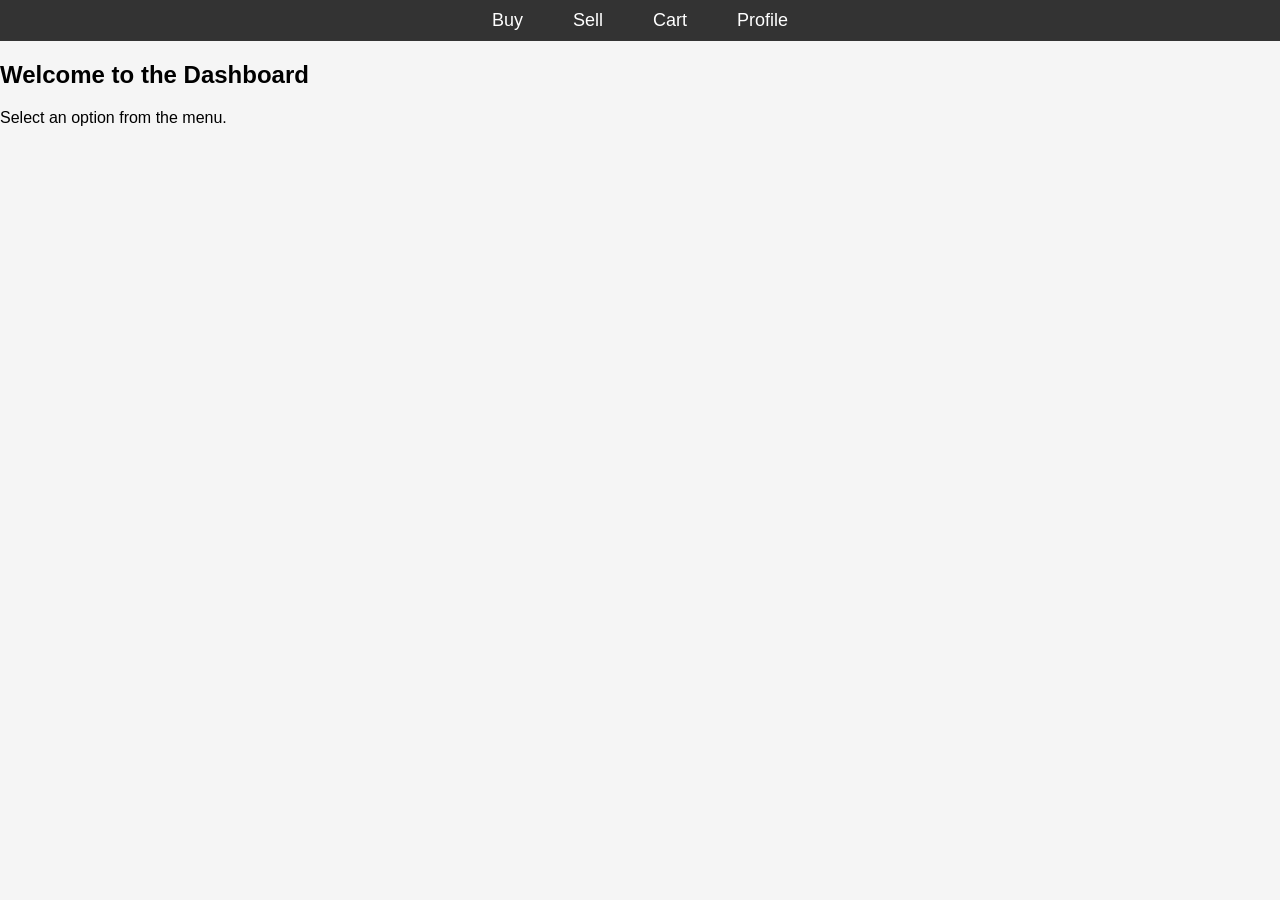
==== frontend/home.html @ dfb40e8e "Initial commit" ====
<!DOCTYPE html>
<html lang="en">
<head>
    <meta charset="UTF-8">
    <meta name="viewport" content="width=device-width, initial-scale=1.0">
    <title>Dashboard</title>
    <link rel="stylesheet" href="css/home.css">
</head>
<body>
    <nav>
        <ul>
            <li><a href="#" onclick="loadSection('buy')">Buy</a></li>
            <li><a href="#" onclick="loadSection('sell')">Sell</a></li>
            <li><a href="#" onclick="loadSection('cart')">Cart</a></li>
            <li><a href="#" onclick="loadProfile()">Profile</a></li> <!-- Load profile dynamically -->
        </ul>
    </nav>

    <div id="content">
        <h2>Welcome to the Dashboard</h2>
        <p>Select an option from the menu.</p>
    </div>

    <script>
        function loadSection(section) {
            const content = document.getElementById("content");

            if (section === "buy") {
                content.innerHTML = `
                    <h2>Buy Items</h2>
                    <p>All items available for purchase will be displayed here.</p>
                `;
            } else if (section === "sell") {
                content.innerHTML = `
                    <h2>Sell Items</h2>
                    <p>List items you want to sell here.</p>
                    <button onclick="sellItem()">Sell an Item</button>
                `;
            } else if (section === "cart") {
                content.innerHTML = `
                    <h2>Cart</h2>
                    <p>View items in your cart.</p>
                `;
            }
        }

        function loadProfile() {
            fetch("../backend/profile.php")
                .then(response => response.json())
                .then(user => {
                    if (user.error) {
                        document.getElementById("content").innerHTML = `<p>Error: ${user.error}</p>`;
                        return;
                    }

                    const content = document.getElementById("content");
                    content.innerHTML = `
                        <h2>Profile</h2>
                        <div id="profile-details">
                            <h3>Welcome, ${user.full_name} (${user.username})</h3>
                            <img src="uploads/${user.profile_picture}" alt="Profile Picture" width="100" height="100">
                            <p><strong>Email:</strong> ${user.email}</p>
                            <p><strong>Phone:</strong> ${user.phone}</p>
                            <p><strong>Department:</strong> ${user.department}</p>
                            <p><strong>Year of Study:</strong> ${user.year_of_study}</p>
                        </div>
                        <button onclick="logout()">Logout</button>
                    `;
                })
                .catch(error => {
                    console.error("Error fetching profile:", error);
                    document.getElementById("content").innerHTML = "<p>Error loading profile.</p>";
                });
        }

        function logout() {
            fetch("../backend/logout.php")
                .then(() => {
                    window.location.href = "login.html";
                })
                .catch(error => console.error("Logout failed:", error));
        }
    </script>
</body>
</html>
---- frontend/css/home.css ----
body {
    font-family: Arial, sans-serif;
    margin: 0;
    padding: 0;
    background: #f5f5f5;
}

nav {
    background: #333;
    padding: 10px;
    text-align: center;
}

nav ul {
    list-style: none;
    padding: 0;
    margin: 0;
    display: flex;
    justify-content: center;
}

nav ul li {
    margin: 0 15px;
}

nav ul li a {
    text-decoration: none;
    color: white;
    font-size: 18px;
    padding: 10px;
    transition: background 0.3s;
}

nav ul li a:hover {
    background: #555;
    border-radius: 5px;
}

#content section {
    display: none;
    padding: 20px;
    background: white;
    margin: 20px;
    border-radius: 5px;
    box-shadow: 0 0 10px rgba(0, 0, 0, 0.1);
}

#content section.active {
    display: block;
}
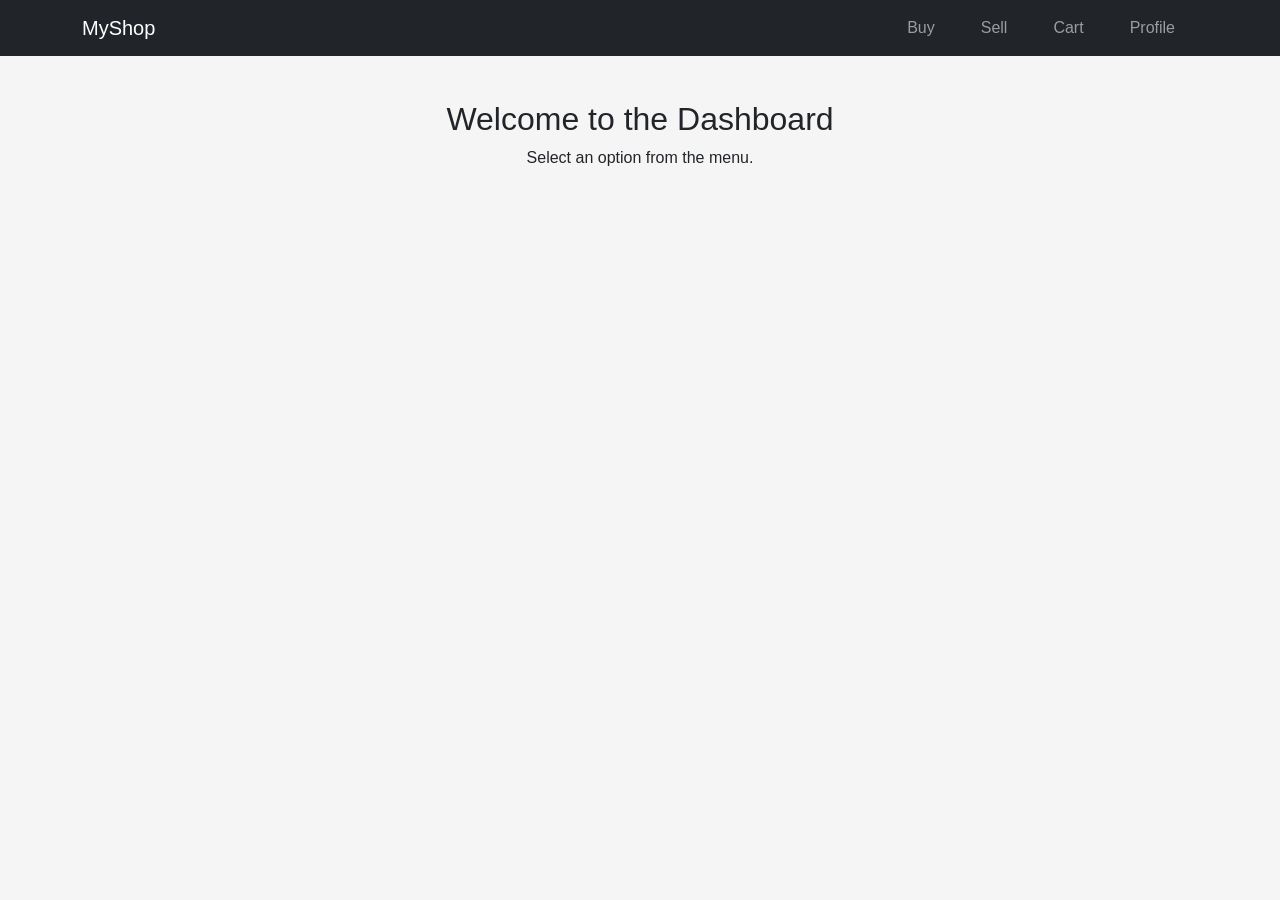
==== commit 398a6316: "buy next database cart frontend" ====
--- a/frontend/home.html
+++ b/frontend/home.html
@@ -4,21 +4,35 @@
     <meta charset="UTF-8">
     <meta name="viewport" content="width=device-width, initial-scale=1.0">
     <title>Dashboard</title>
+
+    <!-- Bootstrap CSS -->
+    <link rel="stylesheet" href="https://cdn.jsdelivr.net/npm/bootstrap@5.3.0/dist/css/bootstrap.min.css">
+
     <link rel="stylesheet" href="css/home.css">
 </head>
 <body>
-    <nav>
-        <ul>
-            <li><a href="#" onclick="loadSection('buy')">Buy</a></li>
-            <li><a href="#" onclick="loadSection('sell')">Sell</a></li>
-            <li><a href="#" onclick="loadSection('cart')">Cart</a></li>
-            <li><a href="#" onclick="loadProfile()">Profile</a></li> <!-- Load profile dynamically -->
-        </ul>
+    <nav class="navbar navbar-expand-lg navbar-dark bg-dark">
+        <div class="container">
+            <a class="navbar-brand" href="#">MyShop</a>
+            <button class="navbar-toggler" type="button" data-bs-toggle="collapse" data-bs-target="#navbarNav">
+                <span class="navbar-toggler-icon"></span>
+            </button>
+            <div class="collapse navbar-collapse" id="navbarNav">
+                <ul class="navbar-nav ms-auto">
+                    <li class="nav-item"><a class="nav-link" href="#" onclick="loadSection('buy')">Buy</a></li>
+                    <li class="nav-item"><a class="nav-link" href="#" onclick="loadSection('sell')">Sell</a></li>
+                    <li class="nav-item"><a class="nav-link" href="#" onclick="loadSection('cart')">Cart</a></li>
+                    <li class="nav-item"><a class="nav-link" href="#" onclick="loadProfile()">Profile</a></li>
+                </ul>
+            </div>
+        </div>
     </nav>
 
-    <div id="content">
-        <h2>Welcome to the Dashboard</h2>
-        <p>Select an option from the menu.</p>
+    <div class="container my-4">
+        <div id="content" class="text-center">
+            <h2>Welcome to the Dashboard</h2>
+            <p>Select an option from the menu.</p>
+        </div>
     </div>
 
     <script>
@@ -27,21 +41,135 @@
 
             if (section === "buy") {
                 content.innerHTML = `
-                    <h2>Buy Items</h2>
-                    <p>All items available for purchase will be displayed here.</p>
+                    <h2 class="text-center">Available Products</h2>
+                    <div id="product-list" class="row justify-content-center">Loading...</div>
                 `;
+
+                fetch("../backend/get_products.php")
+                    .then(response => response.json())
+                    .then(products => {
+                        if (products.error) {
+                            document.getElementById("product-list").innerHTML = `<p>Error: ${products.error}</p>`;
+                            return;
+                        }
+
+                        let productList = "";
+                        products.forEach(product => {
+                            productList += `
+                                <div class="col-lg-2 col-md-3 col-sm-4 col-6 mb-3 d-flex">
+                                    <div class="card shadow-sm h-100 product-card d-flex flex-column">
+                                        <div class="image-container">
+                                            <img src="../backend/${product.product_image}" class="card-img-top" alt="${product.product_name}">
+                                        </div>
+                                        <div class="card-body d-flex flex-column flex-grow-1">
+                                            <h6 class="card-title">${product.product_name}</h6>
+                                            <p class="card-text flex-grow-1">${product.description}</p>
+                                            <p class="card-text"><strong>Owner:</strong> ${product.username}</p>
+                                            <p class="card-text"><strong>Phone:</strong> ${product.owner_phone}</p>
+                                        </div>
+                                    </div>
+                                </div>
+                            `;
+                        });
+
+                        let productListContainer = document.getElementById("product-list");
+                        if (productListContainer) {
+                            productListContainer.innerHTML = productList;
+                        }
+                    })
+                    .catch(error => {
+                        console.error("Error fetching products:", error);
+                        document.getElementById("product-list").innerHTML = "<p>Error loading products.</p>";
+                    });
             } else if (section === "sell") {
                 content.innerHTML = `
-                    <h2>Sell Items</h2>
-                    <p>List items you want to sell here.</p>
-                    <button onclick="sellItem()">Sell an Item</button>
+                    <h2 class="text-center">Sell Items</h2>
+                    <p>Your sold products:</p>
+                    <div id="sold-items" class="row"></div>
+                    <button class="btn btn-primary mt-3" onclick="showSellForm()">Sell an Item</button>
+                    <div id="sell-form" class="mt-3" style="display:none;">
+                        <h3>Sell a New Item</h3>
+                        <form id="sellProductForm" class="p-3 border rounded shadow-sm bg-light" enctype="multipart/form-data">
+                            <div class="mb-3">
+                                <label class="form-label">Product Name:</label>
+                                <input type="text" id="product_name" class="form-control" required>
+                            </div>
+                            <div class="mb-3">
+                                <label class="form-label">Description:</label>
+                                <textarea id="description" class="form-control" required></textarea>
+                            </div>
+                            <div class="mb-3">
+                                <label class="form-label">Image:</label>
+                                <input type="file" id="product_image" class="form-control" accept="image/*" required>
+                            </div>
+                            <button type="submit" class="btn btn-success">Submit</button>
+                        </form>
+                    </div>
                 `;
-            } else if (section === "cart") {
-                content.innerHTML = `
-                    <h2>Cart</h2>
-                    <p>View items in your cart.</p>
-                `;
+
+                fetch("../backend/get_sold_products.php")
+                    .then(response => response.json())
+                    .then(products => {
+                        let productList = "<div class='row'>";
+                        products.forEach(product => {
+                            productList += `
+                                <div class="col-md-4">
+                                    <div class="card shadow-sm">
+                                        <img src="../backend/${product.product_image}" class="card-img-top" alt="${product.product_name}">
+                                        <div class="card-body">
+                                            <h5 class="card-title">${product.product_name}</h5>
+                                            <p class="card-text">${product.description}</p>
+                                            <p>Contact: ${product.owner_phone}</p>
+                                        </div>
+                                    </div>
+                                </div>
+                            `;
+                        });
+                        productList += "</div>";
+                        document.getElementById("sold-items").innerHTML = productList;
+                    });
+
+                setTimeout(attachSellFormListener, 500);
             }
+        }
+
+        function showSellForm() {
+            document.getElementById("sell-form").style.display = "block";
+        }
+
+        function attachSellFormListener() {
+            const form = document.getElementById("sellProductForm");
+            form.addEventListener("submit", function (e) {
+                e.preventDefault();
+
+                let productName = document.getElementById("product_name").value.trim();
+                let description = document.getElementById("description").value.trim();
+                let imageInput = document.getElementById("product_image").files[0];
+
+                if (!productName || !description || !imageInput) {
+                    alert("Please fill in all fields and select an image.");
+                    return;
+                }
+
+                let formData = new FormData();
+                formData.append("product_name", productName);
+                formData.append("description", description);
+                formData.append("product_image", imageInput);
+
+                fetch("../backend/add_product.php", {
+                    method: "POST",
+                    body: formData
+                })
+                .then(response => response.json())
+                .then(data => {
+                    if (data.success) {
+                        alert("Product added successfully!");
+                        loadSection("sell");
+                    } else {
+                        alert("Error: " + data.error);
+                    }
+                });
+            });
         }
 
         function loadProfile() {
@@ -53,33 +181,28 @@
                         return;
                     }
 
-                    const content = document.getElementById("content");
-                    content.innerHTML = `
-                        <h2>Profile</h2>
-                        <div id="profile-details">
+                    document.getElementById("content").innerHTML = `
+                        <h2 class="text-center">Profile</h2>
+                        <div id="profile-details" class="text-center">
                             <h3>Welcome, ${user.full_name} (${user.username})</h3>
-                            <img src="uploads/${user.profile_picture}" alt="Profile Picture" width="100" height="100">
+                            <img src="../backend/uploads/${user.profile_picture}" class="rounded-circle border shadow-sm" alt="Profile Picture" width="100" height="100">
                             <p><strong>Email:</strong> ${user.email}</p>
                             <p><strong>Phone:</strong> ${user.phone}</p>
                             <p><strong>Department:</strong> ${user.department}</p>
                             <p><strong>Year of Study:</strong> ${user.year_of_study}</p>
                         </div>
-                        <button onclick="logout()">Logout</button>
+                        <button class="btn btn-danger" onclick="logout()">Logout</button>
                     `;
-                })
-                .catch(error => {
-                    console.error("Error fetching profile:", error);
-                    document.getElementById("content").innerHTML = "<p>Error loading profile.</p>";
                 });
         }
 
         function logout() {
-            fetch("../backend/logout.php")
-                .then(() => {
-                    window.location.href = "login.html";
-                })
-                .catch(error => console.error("Logout failed:", error));
+            fetch("../backend/logout.php").then(() => {
+                window.location.href = "login.html";
+            });
         }
     </script>
+
+    <script src="https://cdn.jsdelivr.net/npm/bootstrap@5.3.0/dist/js/bootstrap.bundle.min.js"></script>
 </body>
 </html>
--- a/frontend/css/home.css
+++ b/frontend/css/home.css
@@ -5,6 +5,7 @@
     background: #f5f5f5;
 }
 
+/* Navigation bar styles */
 nav {
     background: #333;
     padding: 10px;
@@ -34,6 +35,12 @@
 nav ul li a:hover {
     background: #555;
     border-radius: 5px;
+}
+
+/* Content Styling */
+#content {
+    padding: 20px;
+    text-align: center;
 }
 
 #content section {
@@ -48,3 +55,195 @@
 #content section.active {
     display: block;
 }
+
+/* Product Grid */
+#product-list {
+    display: flex;
+    flex-wrap: wrap;
+    gap: 20px;
+    justify-content: center;
+    align-items: flex-start;
+    padding: 20px;
+    max-width: 1200px;
+    margin: 0 auto;
+}
+
+/* Bootstrap Card Styling */
+.card {
+    border-radius: 10px;
+    overflow: hidden;
+    transition: transform 0.3s, box-shadow 0.3s;
+}
+
+.card:hover {
+    transform: scale(1.05);
+    box-shadow: 5px 5px 15px rgba(0, 0, 0, 0.2);
+}
+
+.card img {
+    width: 100%;
+    height: 200px;
+    object-fit: cover;
+}
+
+/* Reduce Product Card Width */
+.product-card {
+    width: 100%; /* Ensure it fits inside the Bootstrap column */
+    height: auto;
+    padding: 8px; /* Less padding */
+    font-size: 14px; /* Slightly smaller text */
+}
+
+/* Reduce Image Size */
+/* Uniform Image Height */
+.product-card img {
+    height: 150px; /* Set a fixed height */
+    object-fit: contain; /* Ensures the whole image is visible */
+    display: block;
+    margin: 0 auto; /* Centers image */
+    padding: 5px;
+}
+
+/* Reduce Text and Padding */
+.card-body {
+    padding: 10px;
+}
+
+.card-title {
+    font-size: 14px;
+    font-weight: bold;
+}
+
+.card-text {
+    font-size: 12px;
+    margin-bottom: 5px;
+}
+
+/* Adjust Layout for Better Fit */
+#product-list {
+    display: flex;
+    flex-wrap: wrap;
+    justify-content: center;
+    gap: 10px; /* Reduce gap between items */
+    padding: 10px;
+    max-width: 1200px;
+    margin: 0 auto;
+}
+
+/* Image Container with Fixed Height */
+.product-card .image-container {
+    height: 150px; /* Same as img height */
+    display: flex;
+    align-items: center;
+    justify-content: center;
+    overflow: hidden;
+}
+
+/* Uniform Body Alignment */
+.product-card .card-body {
+    min-height: 120px; /* Ensures all bodies start at the same level */
+    background-color: #f8f9fa; /* Light grey background */
+    padding: 12px;
+    border-top: 3px solid #333; /* Adds a darkish separator */
+}
+
+/* Dark Themed Card Body */
+.product-card .card-body {
+    background: linear-gradient(to bottom, #222, #444); /* Dark gradient */
+    color: white; /* White text for contrast */
+    border-top: 3px solid #ff6600; /* Accent color */
+    min-height: 120px; /* Ensures equal alignment */
+}
+
+/* Change Text Color */
+.product-card .card-body .card-title {
+    color: #ffcc00; /* Highlight product title */
+    font-size: 16px;
+    font-weight: bold;
+}
+
+
+
+.image-container {
+    display: flex;
+    align-items: center;
+    justify-content: center;
+    height: 150px; /* Adjust as needed */
+    overflow: hidden;
+}
+
+.image-container img {
+    max-width: 100%;
+    max-height: 100%;
+    object-fit: contain;
+}
+
+/* Force all cards to be the same height */
+.product-card {
+    display: flex;
+    flex-direction: column;
+    height: 100%; /* Ensure all cards take full height */
+}
+
+/* Ensure image container stays fixed */
+.image-container {
+    height: 150px; /* Set a fixed height */
+    display: flex;
+    align-items: center;
+    justify-content: center;
+    overflow: hidden;
+}
+
+/* Make images fit properly */
+.image-container img {
+    max-width: 100%;
+    max-height: 100%;
+    object-fit: contain;
+}
+
+/* Ensure card body expands evenly */
+.product-card .card-body {
+    display: flex;
+    flex-direction: column;
+    flex-grow: 1; /* Forces body to expand */
+}
+
+/* Push Owner & Phone to the bottom */
+.card-text:last-child {
+    margin-top: auto; /* Pushes text to the bottom */
+}
+
+
+/* Make all cards equal height */
+.card {
+    height: 100%; /* Forces equal height */
+    display: flex;
+    flex-direction: column;
+}
+
+/* Make card body expand properly */
+.card-body {
+    flex-grow: 1; /* Expands the card body to fill space */
+    display: flex;
+    flex-direction: column;
+}
+
+/* Push last text to the bottom */
+.card-body p:last-child {
+    margin-top: auto; /* Pushes content to bottom */
+}
+
+/* Image container with fixed height */
+.image-container {
+    height: 150px;
+    display: flex;
+    align-items: center;
+    justify-content: center;
+    overflow: hidden;
+}
+
+.image-container img {
+    max-width: 100%;
+    max-height: 100%;
+    object-fit: contain;
+}
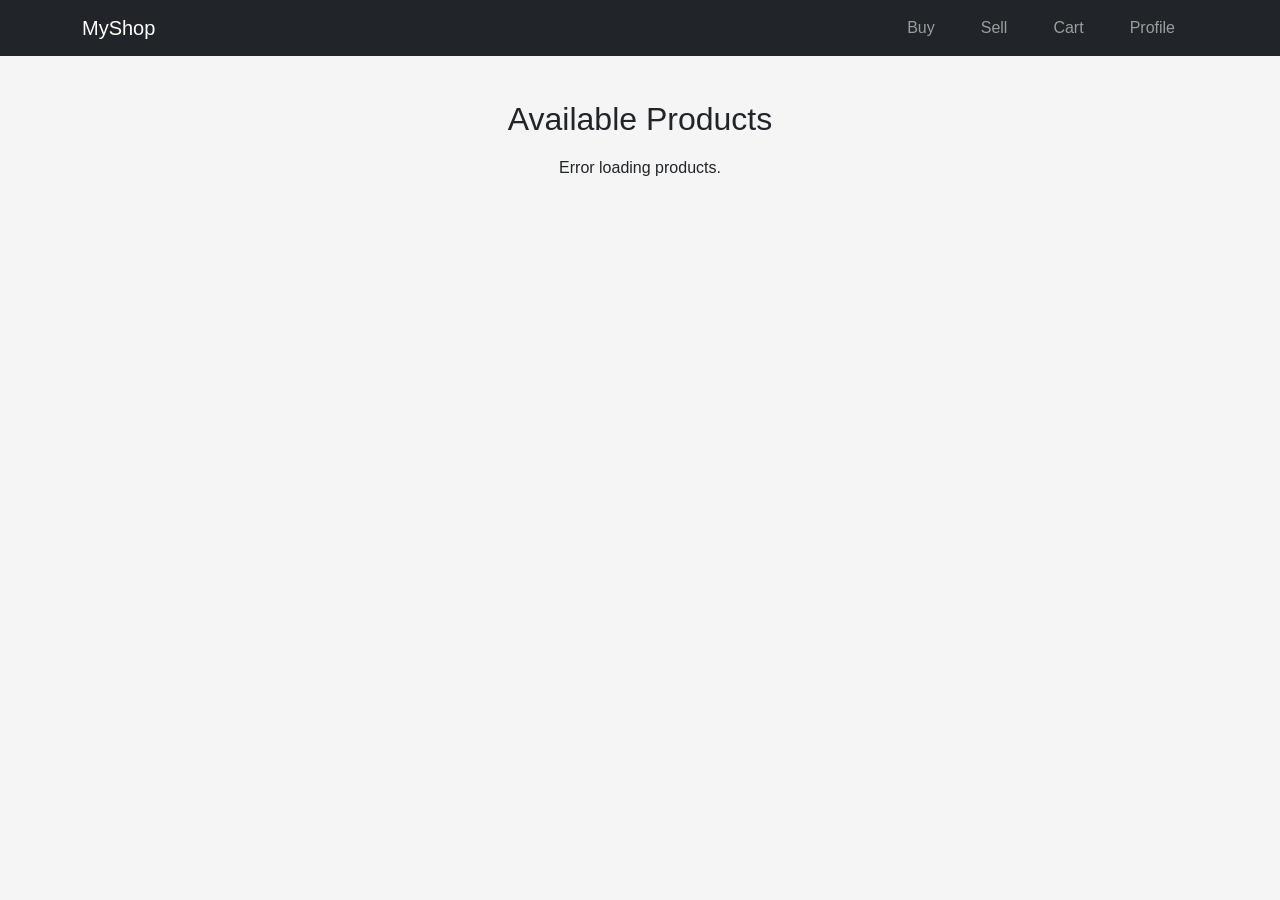
==== commit 05bc04e6: "frontend work left" ====
--- a/frontend/home.html
+++ b/frontend/home.html
@@ -40,97 +40,187 @@
             const content = document.getElementById("content");
 
             if (section === "buy") {
+        content.innerHTML = `
+            <h2 class="text-center">Available Products</h2>
+            <div id="product-list" class="row justify-content-center">Loading...</div>
+        `;
+
+        fetch("../backend/get_products.php")
+            .then(response => response.json())
+            .then(products => {
+                if (products.error) {
+                    document.getElementById("product-list").innerHTML = `<p>Error: ${products.error}</p>`;
+                    return;
+                }
+
+                let productList = "";
+                products.forEach(product => {
+    productList += `
+        <div class="col-lg-3 col-md-4 col-sm-6 mb-3 d-flex">
+            <div class="card shadow-sm h-100 product-card d-flex flex-column">
+                <div class="image-container">
+                    <img src="../backend/${product.product_image}" class="card-img-top" alt="${product.product_name}">
+                </div>
+                <div class="card-body d-flex flex-column flex-grow-1">
+                    <h6 class="card-title">${product.product_name}</h6>
+                    <p class="card-text flex-grow-1">${product.description}</p>
+                    <p class="card-text"><strong>Owner:</strong> ${product.username}</p>
+                    <p class="card-text"><strong>Phone:</strong> ${product.owner_phone}</p>
+                    <p class="card-text"><strong>Product ID:</strong> ${product.product_id}</p>
+                    <p class="card-text"><strong>Owner ID:</strong> ${product.owner_id}</p>
+                    <button class="btn btn-primary mt-2" onclick="buyProduct(${product.product_id}, '${product.owner_id}')">
+                        Buy
+                    </button>
+                </div>
+            </div>
+        </div>
+    `;
+});
+
+                let productListContainer = document.getElementById("product-list");
+                if (productListContainer) {
+                    productListContainer.innerHTML = productList;
+                }
+            })
+            .catch(error => {
+                console.error("Error fetching products:", error);
+                document.getElementById("product-list").innerHTML = "<p>Error loading products.</p>";
+            });
+    }
+    else if (section === "sell") {
+    content.innerHTML = `
+        <h2 class="text-center">Sell Items</h2>
+        <p class="text-center">Your sold products:</p>
+        <div id="sold-items" class="row justify-content-center">Loading...</div>
+
+        <button class="btn btn-primary mt-3 d-block mx-auto" onclick="showSellForm()">Sell an Item</button>
+        
+        <div id="sell-form" class="mt-3 p-3 border rounded shadow-sm bg-light" style="display:none; max-width: 500px; margin:auto;">
+            <h3 class="text-center">Sell a New Item</h3>
+            <form id="sellProductForm" class="p-3" enctype="multipart/form-data">
+                <div class="mb-3">
+                    <label class="form-label">Product Name:</label>
+                    <input type="text" id="product_name" class="form-control" required>
+                </div>
+                <div class="mb-3">
+                    <label class="form-label">Description:</label>
+                    <textarea id="description" class="form-control" required></textarea>
+                </div>
+                <div class="mb-3">
+                    <label class="form-label">Image:</label>
+                    <input type="file" id="product_image" class="form-control" accept="image/*" required>
+                </div>
+                <button type="submit" class="btn btn-success w-100">Submit</button>
+            </form>
+        </div>
+    `;
+
+    fetch("../backend/get_sold_products.php")
+        .then(response => response.json())
+        .then(products => {
+            if (products.length === 0) {
+                document.getElementById("sold-items").innerHTML = "<p class='text-center text-muted'>No items sold yet.</p>";
+                return;
+            }
+
+            let productList = "";
+            products.forEach(product => {
+                productList += `
+                    <div class="col-lg-3 col-md-4 col-sm-6 mb-3 d-flex">
+                        <div class="card shadow-sm h-100 product-card d-flex flex-column">
+                            <div class="image-container">
+                                <img src="../backend/${product.product_image}" class="card-img-top" alt="${product.product_name}">
+                            </div>
+                            <div class="card-body d-flex flex-column flex-grow-1">
+                                <h6 class="card-title">${product.product_name}</h6>
+                                <p class="card-text flex-grow-1">${product.description}</p>
+                                <p class="card-text"><strong>Product ID:</strong> ${product.product_id}</p>
+                                <p class="card-text"><strong>Contact:</strong> ${product.owner_phone}</p>
+                `;
+
+                if (product.status === "SOLD") {
+                    productList += `<p class="text-success"><strong>Status:</strong> SOLD</p>`;
+                } else if (product.status === "PENDING") {
+                    productList += `
+                        <p class="text-warning"><strong>Pending Buyer:</strong> ${product.buyer_id}</p>
+                        <button class="btn btn-success btn-sm mt-2" onclick="confirmSale(${product.cart_id})">
+                            Confirm Sale
+                        </button>
+                        <button class="btn btn-danger btn-sm mt-2" onclick="cancelSale(${product.cart_id})">
+                            Cancel
+                        </button>
+                    `;
+                } else {
+                    productList += `<p class="text-info"><strong>Status:</strong> Available</p>`;
+                }
+
+                productList += `</div></div></div>`;
+            });
+
+            document.getElementById("sold-items").innerHTML = productList;
+        })
+        .catch(error => {
+            console.error("Error fetching sold products:", error);
+            document.getElementById("sold-items").innerHTML = "<p class='text-center text-danger'>Error loading sold items.</p>";
+        });
+
+    setTimeout(attachSellFormListener, 500);
+}
+
+            else if (section === "cart") {
                 content.innerHTML = `
-                    <h2 class="text-center">Available Products</h2>
-                    <div id="product-list" class="row justify-content-center">Loading...</div>
-                `;
-
-                fetch("../backend/get_products.php")
-                    .then(response => response.json())
-                    .then(products => {
-                        if (products.error) {
-                            document.getElementById("product-list").innerHTML = `<p>Error: ${products.error}</p>`;
-                            return;
-                        }
-
-                        let productList = "";
-                        products.forEach(product => {
-                            productList += `
-                                <div class="col-lg-2 col-md-3 col-sm-4 col-6 mb-3 d-flex">
-                                    <div class="card shadow-sm h-100 product-card d-flex flex-column">
-                                        <div class="image-container">
-                                            <img src="../backend/${product.product_image}" class="card-img-top" alt="${product.product_name}">
-                                        </div>
-                                        <div class="card-body d-flex flex-column flex-grow-1">
-                                            <h6 class="card-title">${product.product_name}</h6>
-                                            <p class="card-text flex-grow-1">${product.description}</p>
-                                            <p class="card-text"><strong>Owner:</strong> ${product.username}</p>
-                                            <p class="card-text"><strong>Phone:</strong> ${product.owner_phone}</p>
-                                        </div>
-                                    </div>
-                                </div>
-                            `;
-                        });
-
-                        let productListContainer = document.getElementById("product-list");
-                        if (productListContainer) {
-                            productListContainer.innerHTML = productList;
-                        }
-                    })
-                    .catch(error => {
-                        console.error("Error fetching products:", error);
-                        document.getElementById("product-list").innerHTML = "<p>Error loading products.</p>";
-                    });
-            } else if (section === "sell") {
-                content.innerHTML = `
-                    <h2 class="text-center">Sell Items</h2>
-                    <p>Your sold products:</p>
-                    <div id="sold-items" class="row"></div>
-                    <button class="btn btn-primary mt-3" onclick="showSellForm()">Sell an Item</button>
-                    <div id="sell-form" class="mt-3" style="display:none;">
-                        <h3>Sell a New Item</h3>
-                        <form id="sellProductForm" class="p-3 border rounded shadow-sm bg-light" enctype="multipart/form-data">
-                            <div class="mb-3">
-                                <label class="form-label">Product Name:</label>
-                                <input type="text" id="product_name" class="form-control" required>
-                            </div>
-                            <div class="mb-3">
-                                <label class="form-label">Description:</label>
-                                <textarea id="description" class="form-control" required></textarea>
-                            </div>
-                            <div class="mb-3">
-                                <label class="form-label">Image:</label>
-                                <input type="file" id="product_image" class="form-control" accept="image/*" required>
-                            </div>
-                            <button type="submit" class="btn btn-success">Submit</button>
-                        </form>
+            <h2 class="text-center">Your Cart</h2>
+            <div id="cart-items" class="row justify-content-center">Loading...</div>
+        `;
+        fetch("../backend/get_cart.php")
+    .then(response => response.json())
+    .then(data => {
+        console.log("Debug Info:", data); // Debugging
+        if (data.error) {
+            document.getElementById("cart-items").innerHTML = `<p>Error: ${data.error}</p>`;
+            return;
+        }
+
+        if (!Array.isArray(data)) {
+            console.error("Unexpected response format:", data);
+            document.getElementById("cart-items").innerHTML = "<p>Invalid data received.</p>";
+            return;
+        }
+
+        let cartList = "";
+        data.forEach(item => {
+            cartList += `
+                <div class="col-lg-3 col-md-4 col-sm-6 mb-3 d-flex">
+                    <div class="card shadow-sm h-100 product-card d-flex flex-column">
+                        <div class="image-container">
+                            <img src="../backend/${item.product_image}" class="card-img-top" alt="${item.product_name}">
+                        </div>
+                        <div class="card-body d-flex flex-column flex-grow-1">
+                            <h6 class="card-title">${item.product_name}</h6>
+                            <p class="card-text flex-grow-1">${item.description}</p>
+                            <p class="card-text"><strong>Product ID:</strong> ${item.product_id}</p>
+                            <p class="card-text"><strong>Owner ID:</strong> ${item.owner_id}</p>
+                            <p class="card-text"><strong>Owner:</strong> ${item.owner_name}</p>
+                            <p class="card-text"><strong>Phone:</strong> ${item.owner_phone}</p>
+                            <p class="card-text"><strong>Status:</strong> <span class="badge bg-info">${item.status}</span></p>
+                            <button class="btn btn-danger mt-2" onclick="removeFromCart(${item.cart_id})">
+                                Remove
+                            </button>
+                        </div>
                     </div>
-                `;
-
-                fetch("../backend/get_sold_products.php")
-                    .then(response => response.json())
-                    .then(products => {
-                        let productList = "<div class='row'>";
-                        products.forEach(product => {
-                            productList += `
-                                <div class="col-md-4">
-                                    <div class="card shadow-sm">
-                                        <img src="../backend/${product.product_image}" class="card-img-top" alt="${product.product_name}">
-                                        <div class="card-body">
-                                            <h5 class="card-title">${product.product_name}</h5>
-                                            <p class="card-text">${product.description}</p>
-                                            <p>Contact: ${product.owner_phone}</p>
-                                        </div>
-                                    </div>
-                                </div>
-                            `;
-                        });
-                        productList += "</div>";
-                        document.getElementById("sold-items").innerHTML = productList;
-                    });
-
-                setTimeout(attachSellFormListener, 500);
-            }
+                </div>
+            `;
+        });
+
+        document.getElementById("cart-items").innerHTML = cartList;
+    })
+    .catch(error => {
+        console.error("Error fetching cart:", error);
+        document.getElementById("cart-items").innerHTML = "<p>Error loading cart.</p>";
+    });
+
+}
+
         }
 
         function showSellForm() {
@@ -201,7 +291,99 @@
                 window.location.href = "login.html";
             });
         }
-    </script>
+        function buyProduct(productId, ownerId) {
+    console.log("buyProduct called with productId:", productId, "ownerId:", ownerId); // Debugging
+
+    fetch("../backend/add_to_cart.php", {
+        method: "POST",
+        headers: { "Content-Type": "application/json" },
+        body: JSON.stringify({ 
+            product_id: productId, 
+            owner_id: ownerId
+        })
+    })
+    .then(response => response.json())
+    .then(data => {
+        console.log("Response:", data); // Debugging
+        if (data.success) {
+            alert("Product added to cart!");
+        } else {
+            alert("Error: " + data.error);
+        }
+    })
+    .catch(error => {
+        console.error("Error:", error); // Debugging
+    });
+}
+ 
+function removeFromCart(cartId) {
+    fetch("../backend/remove_from_cart.php", {
+        method: "POST",
+        headers: { "Content-Type": "application/json" },
+        body: JSON.stringify({ cart_id: cartId })
+    })
+    .then(response => response.json())
+    .then(data => {
+        if (data.success) {
+            alert("Item removed from cart!");
+            loadSection("cart"); // Reload cart after removal
+        } else {
+            alert("Error: " + data.error);
+        }
+    })
+    .catch(error => console.error("Error:", error));
+}
+
+function confirmSale(cartId) {
+    fetch('../backend/confirm_sale.php', {
+        method: 'POST',
+        headers: {
+            'Content-Type': 'application/x-www-form-urlencoded',
+        },
+        body: `cart_id=${cartId}`
+    })
+    .then(response => response.json())
+    .then(data => {
+        if (data.success) {
+            alert("Sale confirmed successfully!");
+            location.reload(); // Refresh the page to reflect changes
+        } else {
+            alert("Error: " + data.error);
+        }
+    })
+    .catch(error => console.error("Error:", error));
+}
+
+
+// Function to cancel the sale
+function cancelSale(cartId) {
+    fetch("../backend/cancel_sale.php", {
+        method: "POST",
+        headers: { "Content-Type": "application/json" },
+        body: JSON.stringify({ cart_id: cartId })
+    })
+    .then(response => response.json())
+    .then(data => {
+        if (data.success) {
+            alert("Sale canceled!");
+            loadSection("sell"); // Refresh sell section
+        } else {
+            alert("Error: " + data.error);
+        }
+    })
+    .catch(error => console.error("Error:", error));
+}
+
+ 
+    // Load 'Buy' section by default on page load
+    document.addEventListener('DOMContentLoaded', () => {
+        loadSection('buy');
+    });
+
+
+ 
+ 
+ </script>
 
     <script src="https://cdn.jsdelivr.net/npm/bootstrap@5.3.0/dist/js/bootstrap.bundle.min.js"></script>
 </body>
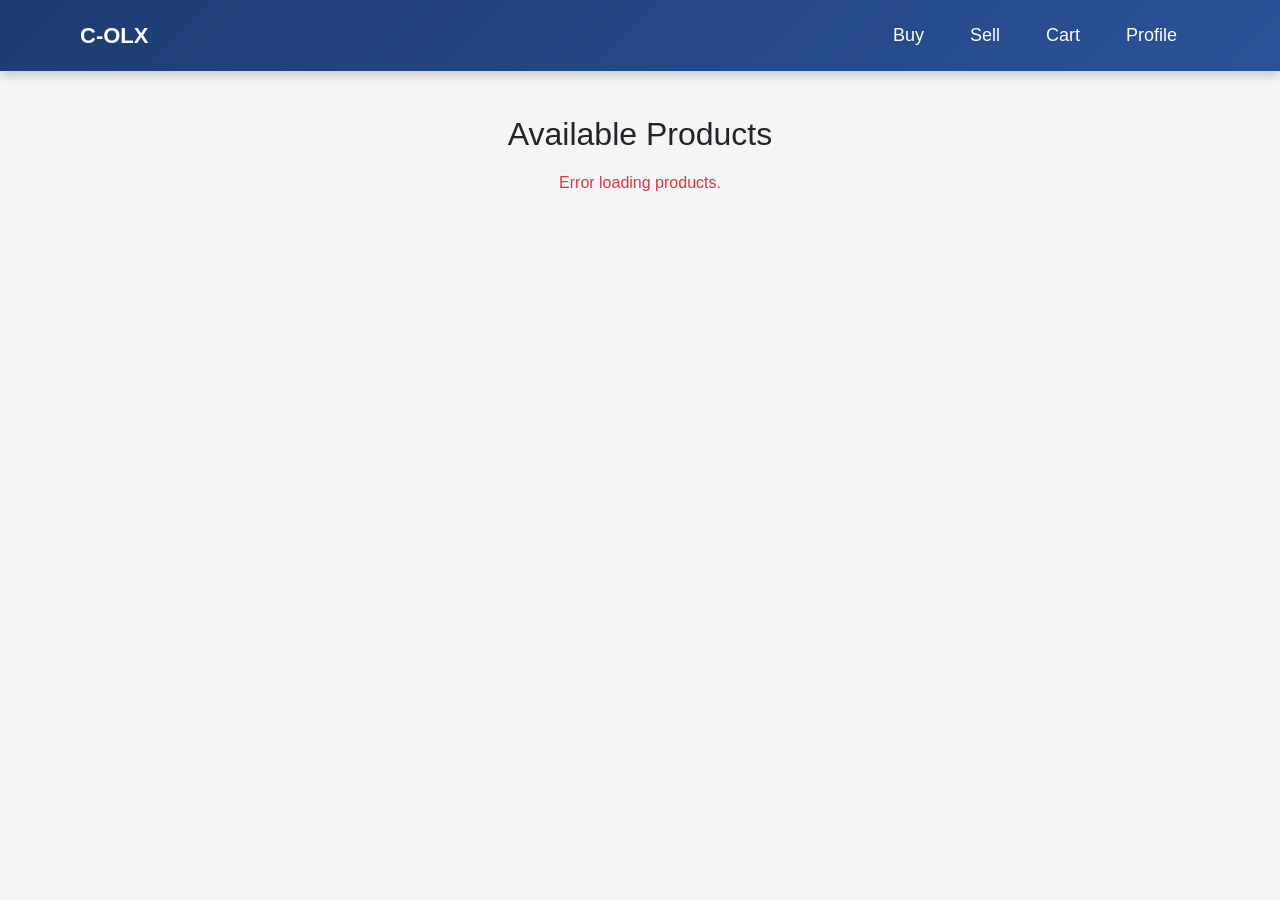
==== commit 5be54c6e: "Completed entire project" ====
--- a/frontend/home.html
+++ b/frontend/home.html
@@ -13,16 +13,16 @@
 <body>
     <nav class="navbar navbar-expand-lg navbar-dark bg-dark">
         <div class="container">
-            <a class="navbar-brand" href="#">MyShop</a>
+            <a class="navbar-brand" href="#">C-OLX</a>
             <button class="navbar-toggler" type="button" data-bs-toggle="collapse" data-bs-target="#navbarNav">
                 <span class="navbar-toggler-icon"></span>
             </button>
             <div class="collapse navbar-collapse" id="navbarNav">
                 <ul class="navbar-nav ms-auto">
-                    <li class="nav-item"><a class="nav-link" href="#" onclick="loadSection('buy')">Buy</a></li>
-                    <li class="nav-item"><a class="nav-link" href="#" onclick="loadSection('sell')">Sell</a></li>
-                    <li class="nav-item"><a class="nav-link" href="#" onclick="loadSection('cart')">Cart</a></li>
-                    <li class="nav-item"><a class="nav-link" href="#" onclick="loadProfile()">Profile</a></li>
+                    <li class="nav-item"><a class="nav-link" id="nav-buy" href="#" onclick="loadSection('buy')">Buy</a></li>
+                    <li class="nav-item"><a class="nav-link" id="nav-sell" href="#" onclick="loadSection('sell')">Sell</a></li>
+                    <li class="nav-item"><a class="nav-link" id="nav-cart" href="#" onclick="loadSection('cart')">Cart</a></li>
+                    <li class="nav-item"><a class="nav-link" id="nav-profile" href="#" onclick="loadProfile()">Profile</a></li>
                 </ul>
             </div>
         </div>
@@ -40,53 +40,53 @@
             const content = document.getElementById("content");
 
             if (section === "buy") {
-        content.innerHTML = `
-            <h2 class="text-center">Available Products</h2>
-            <div id="product-list" class="row justify-content-center">Loading...</div>
-        `;
-
-        fetch("../backend/get_products.php")
-            .then(response => response.json())
-            .then(products => {
-                if (products.error) {
-                    document.getElementById("product-list").innerHTML = `<p>Error: ${products.error}</p>`;
-                    return;
-                }
-
-                let productList = "";
-                products.forEach(product => {
-    productList += `
-        <div class="col-lg-3 col-md-4 col-sm-6 mb-3 d-flex">
-            <div class="card shadow-sm h-100 product-card d-flex flex-column">
-                <div class="image-container">
-                    <img src="../backend/${product.product_image}" class="card-img-top" alt="${product.product_name}">
-                </div>
-                <div class="card-body d-flex flex-column flex-grow-1">
-                    <h6 class="card-title">${product.product_name}</h6>
-                    <p class="card-text flex-grow-1">${product.description}</p>
-                    <p class="card-text"><strong>Owner:</strong> ${product.username}</p>
-                    <p class="card-text"><strong>Phone:</strong> ${product.owner_phone}</p>
-                    <p class="card-text"><strong>Product ID:</strong> ${product.product_id}</p>
-                    <p class="card-text"><strong>Owner ID:</strong> ${product.owner_id}</p>
-                    <button class="btn btn-primary mt-2" onclick="buyProduct(${product.product_id}, '${product.owner_id}')">
-                        Buy
-                    </button>
-                </div>
-            </div>
-        </div>
+    content.innerHTML = `
+        <h2 class="text-center">Available Products</h2>
+        <div id="product-list" class="row justify-content-center">Loading...</div>
     `;
-});
-
-                let productListContainer = document.getElementById("product-list");
-                if (productListContainer) {
-                    productListContainer.innerHTML = productList;
-                }
-            })
-            .catch(error => {
-                console.error("Error fetching products:", error);
-                document.getElementById("product-list").innerHTML = "<p>Error loading products.</p>";
+
+    fetch("../backend/get_products.php")
+        .then(response => response.json())
+        .then(products => {
+            if (products.error) {
+                document.getElementById("product-list").innerHTML = `<p class='text-danger text-center'>Error: ${products.error}</p>`;
+                return;
+            }
+
+            let productList = "";
+            products.forEach(product => {
+                productList += `
+                    <div class="col-lg-3 col-md-3 col-sm-6 mb-3 d-flex">
+                        <div class="card shadow-sm h-100 product-card d-flex flex-column">
+                            <div class="image-container">
+                                <img src="../backend/${product.product_image}" class="card-img-top" alt="${product.product_name}">
+                            </div>
+                            <div class="card-body d-flex flex-column flex-grow-1">
+                                <h6 class="card-title">${product.product_name}</h6>
+                                <p class="card-text flex-grow-1">${product.description}</p>
+                                <p class="card-text"><strong>Owner:</strong> ${product.username}</p>
+                                <p class="card-text"><strong>Contact:</strong> ${product.owner_phone}</p>
+                                <p class="card-text"><strong>Product ID:</strong> ${product.product_id}</p>
+                                <p class="card-text"><strong>Owner ID:</strong> ${product.owner_id}</p>
+                                <button class="btn btn-primary btn-sm mt-auto" onclick="buyProduct(${product.product_id}, '${product.owner_id}')">
+                                    Buy
+                                </button>
+                            </div>
+                        </div>
+                    </div>
+                `;
             });
-    }
+
+            let productListContainer = document.getElementById("product-list");
+            if (productListContainer) {
+                productListContainer.innerHTML = productList;
+            }
+        })
+        .catch(error => {
+            console.error("Error fetching products:", error);
+            document.getElementById("product-list").innerHTML = "<p class='text-danger text-center'>Error loading products.</p>";
+        });
+}
     else if (section === "sell") {
     content.innerHTML = `
         <h2 class="text-center">Sell Items</h2>
@@ -220,8 +220,11 @@
     });
 
 }
-
-        }
+setActiveSectionById(`nav-${section}`);
+
+
+
+    }
 
         function showSellForm() {
             document.getElementById("sell-form").style.display = "block";
@@ -263,28 +266,28 @@
         }
 
         function loadProfile() {
-            fetch("../backend/profile.php")
-                .then(response => response.json())
-                .then(user => {
-                    if (user.error) {
-                        document.getElementById("content").innerHTML = `<p>Error: ${user.error}</p>`;
-                        return;
-                    }
-
-                    document.getElementById("content").innerHTML = `
-                        <h2 class="text-center">Profile</h2>
-                        <div id="profile-details" class="text-center">
-                            <h3>Welcome, ${user.full_name} (${user.username})</h3>
-                            <img src="../backend/uploads/${user.profile_picture}" class="rounded-circle border shadow-sm" alt="Profile Picture" width="100" height="100">
-                            <p><strong>Email:</strong> ${user.email}</p>
-                            <p><strong>Phone:</strong> ${user.phone}</p>
-                            <p><strong>Department:</strong> ${user.department}</p>
-                            <p><strong>Year of Study:</strong> ${user.year_of_study}</p>
-                        </div>
-                        <button class="btn btn-danger" onclick="logout()">Logout</button>
-                    `;
-                });
-        }
+    fetch("../backend/profile.php")
+        .then(response => response.json())
+        .then(user => {
+            document.getElementById("content").innerHTML = `
+            <div class="profile-card card mx-auto shadow-lg animate-fade">
+        <div class="text-center">
+            <img src="../backend/uploads/${user.profile_picture}" alt="Profile Picture">
+            <h3 class="mt-3">${user.full_name} <small class="text-muted">(${user.username})</small></h3>
+        </div>
+        <ul class="profile-details list-group list-group-flush">
+            <li class="list-group-item"><strong>Email:</strong> <span>${user.email}</span></li>
+            <li class="list-group-item"><strong>Phone:</strong> <span>${user.phone}</span></li>
+            <li class="list-group-item"><strong>Department:</strong> <span>${user.department}</span></li>
+            <li class="list-group-item"><strong>Year of Study:</strong> <span>${user.year_of_study}</span></li>
+        </ul>
+        <button class="btn btn-outline-danger logout-btn" onclick="logout()">Logout</button>
+    </div>
+`;
+});
+setActiveSectionById("nav-profile");
+
+}
 
         function logout() {
             fetch("../backend/logout.php").then(() => {
@@ -316,22 +319,27 @@
     });
 }
  
-function removeFromCart(cartId) {
-    fetch("../backend/remove_from_cart.php", {
-        method: "POST",
-        headers: { "Content-Type": "application/json" },
-        body: JSON.stringify({ cart_id: cartId })
+function removeFromCart(cart_id) {
+    fetch('../backend/remove_from_cart.php', {
+        method: 'POST',
+        headers: {
+            'Content-Type': 'application/x-www-form-urlencoded'
+        },
+        body: `cart_id=${encodeURIComponent(cart_id)}`
     })
     .then(response => response.json())
     .then(data => {
         if (data.success) {
-            alert("Item removed from cart!");
-            loadSection("cart"); // Reload cart after removal
+            alert(data.success);
+            loadSection('cart'); // Reload the cart section after removal
         } else {
-            alert("Error: " + data.error);
-        }
-    })
-    .catch(error => console.error("Error:", error));
+            alert(data.error || "Failed to remove item.");
+        }
+    })
+    .catch(error => {
+        console.error("Remove error:", error);
+        alert("An error occurred.");
+    });
 }
 
 function confirmSale(cartId) {
@@ -380,6 +388,19 @@
         loadSection('buy');
     });
 
+    function setActiveSectionById(activeId) {
+    // Remove 'active' from all links
+    document.querySelectorAll(".nav-link").forEach(link => {
+        link.classList.remove("active");
+    });
+
+    // Add 'active' class to the specific ID
+    const activeLink = document.getElementById(activeId);
+    if (activeLink) {
+        activeLink.classList.add("active");
+    }
+}
+
 
  
  
--- a/frontend/css/home.css
+++ b/frontend/css/home.css
@@ -1,3 +1,4 @@
+/* General Body Styling */
 body {
     font-family: Arial, sans-serif;
     margin: 0;
@@ -5,7 +6,7 @@
     background: #f5f5f5;
 }
 
-/* Navigation bar styles */
+/* Navigation Bar Styling */
 nav {
     background: #333;
     padding: 10px;
@@ -60,12 +61,19 @@
 #product-list {
     display: flex;
     flex-wrap: wrap;
-    gap: 20px;
     justify-content: center;
-    align-items: flex-start;
-    padding: 20px;
-    max-width: 1200px;
+    gap: 10px;
+    padding: 10px;
     margin: 0 auto;
+    margin-left: auto;
+    margin-right: auto;
+    max-width: 90%; /* Adjust this value as needed */
+
+}
+
+.container {
+    padding-left: 10px;
+    padding-right: 10px;
 }
 
 /* Bootstrap Card Styling */
@@ -73,6 +81,9 @@
     border-radius: 10px;
     overflow: hidden;
     transition: transform 0.3s, box-shadow 0.3s;
+    display: flex;
+    flex-direction: column;
+    height: 100%;
 }
 
 .card:hover {
@@ -86,89 +97,22 @@
     object-fit: cover;
 }
 
-/* Reduce Product Card Width */
+/* Product Card Styling */
 .product-card {
-    width: 100%; /* Ensure it fits inside the Bootstrap column */
+    width: 100%;
     height: auto;
-    padding: 8px; /* Less padding */
-    font-size: 14px; /* Slightly smaller text */
-}
-
-/* Reduce Image Size */
-/* Uniform Image Height */
-.product-card img {
-    height: 150px; /* Set a fixed height */
-    object-fit: contain; /* Ensures the whole image is visible */
-    display: block;
-    margin: 0 auto; /* Centers image */
-    padding: 5px;
-}
-
-/* Reduce Text and Padding */
-.card-body {
-    padding: 10px;
-}
-
-.card-title {
+    padding: 8px;
     font-size: 14px;
-    font-weight: bold;
-}
-
-.card-text {
-    font-size: 12px;
-    margin-bottom: 5px;
-}
-
-/* Adjust Layout for Better Fit */
-#product-list {
-    display: flex;
-    flex-wrap: wrap;
-    justify-content: center;
-    gap: 10px; /* Reduce gap between items */
-    padding: 10px;
-    max-width: 1200px;
-    margin: 0 auto;
+    display: flex;
+    flex-direction: column;
 }
 
 /* Image Container with Fixed Height */
-.product-card .image-container {
-    height: 150px; /* Same as img height */
+.image-container {
+    height: 150px;
     display: flex;
     align-items: center;
     justify-content: center;
-    overflow: hidden;
-}
-
-/* Uniform Body Alignment */
-.product-card .card-body {
-    min-height: 120px; /* Ensures all bodies start at the same level */
-    background-color: #f8f9fa; /* Light grey background */
-    padding: 12px;
-    border-top: 3px solid #333; /* Adds a darkish separator */
-}
-
-/* Dark Themed Card Body */
-.product-card .card-body {
-    background: linear-gradient(to bottom, #222, #444); /* Dark gradient */
-    color: white; /* White text for contrast */
-    border-top: 3px solid #ff6600; /* Accent color */
-    min-height: 120px; /* Ensures equal alignment */
-}
-
-/* Change Text Color */
-.product-card .card-body .card-title {
-    color: #ffcc00; /* Highlight product title */
-    font-size: 16px;
-    font-weight: bold;
-}
-
-
-
-.image-container {
-    display: flex;
-    align-items: center;
-    justify-content: center;
-    height: 150px; /* Adjust as needed */
     overflow: hidden;
 }
 
@@ -178,72 +122,199 @@
     object-fit: contain;
 }
 
-/* Force all cards to be the same height */
-.product-card {
+/* Card Body Styling */
+.card-body {
+    flex-grow: 1;
     display: flex;
     flex-direction: column;
-    height: 100%; /* Ensure all cards take full height */
-}
-
-/* Ensure image container stays fixed */
-.image-container {
-    height: 150px; /* Set a fixed height */
-    display: flex;
+    background: linear-gradient(to bottom, #222, #444);
+    color: white;
+    border-top: 3px solid #ff6600;
+    padding: 10px;
+    min-height: 120px;
+}
+
+/* Card Title and Text Styling */
+.card-title {
+    font-size: 16px;
+    font-weight: bold;
+    color: #ffcc00;
+}
+
+.card-text {
+    font-size: 12px;
+    margin-bottom: 5px;
+}
+
+.card-body p:last-child {
+    margin-top: auto;
+}
+
+/* Fade-in Animation */
+@keyframes fadeUp {
+    from {
+        opacity: 0;
+        transform: translateY(30px);
+    }
+    to {
+        opacity: 1;
+        transform: translateY(0);
+    }
+}
+
+.animate-fade {
+    animation: fadeUp 0.8s ease-out;
+}
+
+/* Import Google Font */
+@import url('https://fonts.googleapis.com/css2?family=Poppins:wght@300;400;600&display=swap');
+
+/* Profile Card Styling */
+.profile-card {
+    width: 420px;
+    background: linear-gradient(135deg, #e6e9f0, #eef1f5);
+    border-radius: 15px;
+    padding: 30px;
+    text-align: center;
+    box-shadow: 0 5px 20px rgba(0, 0, 0, 0.1);
+    transition: transform 0.3s ease-in-out, box-shadow 0.3s ease-in-out;
+    margin: auto;
+    position: relative;
+    font-family: 'Poppins', sans-serif;
+    overflow: hidden;
+}
+
+.profile-card:hover {
+    transform: translateY(-8px);
+    box-shadow: 0 10px 30px rgba(0, 0, 0, 0.2);
+}
+
+.profile-card img {
+    width: 120px;
+    height: 120px;
+    object-fit: cover;
+    border-radius: 50%;
+    border: 4px solid #ff758c;
+    margin-bottom: 12px;
+    transition: transform 0.3s ease-in-out;
+}
+
+.profile-card:hover img {
+    transform: scale(1.1);
+}
+
+/* Name and Username */
+.profile-card h2 {
+    font-size: 22px;
+    font-weight: 600;
+    color: #333;
+    margin-bottom: 5px;
+}
+
+.profile-card h3 {
+    font-size: 16px;
+    color: #777;
+    font-weight: 400;
+}
+
+/* Profile Details */
+.profile-details {
+    background: white;
+    padding: 15px;
+    border-radius: 10px;
+    margin-top: 15px;
+    box-shadow: 0 2px 10px rgba(0, 0, 0, 0.05);
+    transition: 0.3s ease-in-out;
+}
+
+.profile-card:hover .profile-details {
+    background: linear-gradient(135deg, #f1f5ff, #ffffff);
+    transform: scale(1.05);
+}
+
+/* Profile Details List */
+.profile-details li {
+    display: flex;
+    justify-content: space-between;
     align-items: center;
-    justify-content: center;
-    overflow: hidden;
-}
-
-/* Make images fit properly */
-.image-container img {
-    max-width: 100%;
-    max-height: 100%;
-    object-fit: contain;
-}
-
-/* Ensure card body expands evenly */
-.product-card .card-body {
-    display: flex;
-    flex-direction: column;
-    flex-grow: 1; /* Forces body to expand */
-}
-
-/* Push Owner & Phone to the bottom */
-.card-text:last-child {
-    margin-top: auto; /* Pushes text to the bottom */
-}
-
-
-/* Make all cards equal height */
-.card {
-    height: 100%; /* Forces equal height */
-    display: flex;
-    flex-direction: column;
-}
-
-/* Make card body expand properly */
-.card-body {
-    flex-grow: 1; /* Expands the card body to fill space */
-    display: flex;
-    flex-direction: column;
-}
-
-/* Push last text to the bottom */
-.card-body p:last-child {
-    margin-top: auto; /* Pushes content to bottom */
-}
-
-/* Image container with fixed height */
-.image-container {
-    height: 150px;
-    display: flex;
-    align-items: center;
-    justify-content: center;
-    overflow: hidden;
-}
-
-.image-container img {
-    max-width: 100%;
-    max-height: 100%;
-    object-fit: contain;
-}
+    padding: 12px 20px;
+    font-size: 16px;
+    border-bottom: 1px solid #ddd;
+    font-weight: 500;
+    transition: background 0.3s ease-in-out, color 0.3s ease-in-out;
+}
+
+.profile-details li:hover {
+    background: #2a9df4;
+    color: white;
+}
+
+.profile-details li:last-child {
+    border-bottom: none;
+}
+
+.profile-details li strong {
+    flex: 1;
+    text-align: left;
+    color: #555;
+    font-weight: 600;
+    padding-right: 10px;
+}
+
+.profile-details li span {
+    flex: 2;
+    text-align: left;
+    font-weight: bold;
+    color: #222;
+    padding-left: 10px;
+}
+
+/* Logout Button */
+.profile-card .logout-btn {
+    display: block;
+    width: 80%;
+    margin: 20px auto 0;
+    padding: 12px;
+    font-size: 16px;
+    font-weight: bold;
+    color: white;
+    background: linear-gradient(135deg, #2a9df4, #1e7fc5);
+    border: none;
+    border-radius: 8px;
+    cursor: pointer;
+    transition: all 0.3s ease-in-out;
+    box-shadow: 0 4px 10px rgba(42, 157, 244, 0.4);
+}
+
+.profile-card .logout-btn:hover {
+    background: linear-gradient(135deg, #1e7fc5, #2a9df4);
+    transform: scale(1.05);
+    box-shadow: 0 6px 15px rgba(42, 157, 244, 0.5);
+}
+
+/* Navbar Styling */
+.navbar {
+    background: linear-gradient(135deg, #1e3c72, #2a5298);
+    box-shadow: 0 4px 10px rgba(0, 0, 0, 0.2);
+    padding: 12px 20px;
+}
+
+.navbar-brand {
+    font-size: 22px;
+    font-weight: bold;
+    color: #fff !important;
+}
+
+.navbar-nav .nav-link {
+    font-size: 18px;
+    font-weight: 500;
+    color: #ffffff !important;
+    padding: 10px 15px;
+    border-radius: 8px;
+}
+
+.navbar-nav .nav-link:hover {
+    background: rgba(255, 255, 255, 0.2);
+    color: #f8d210 !important;
+    transform: scale(1.1);
+}
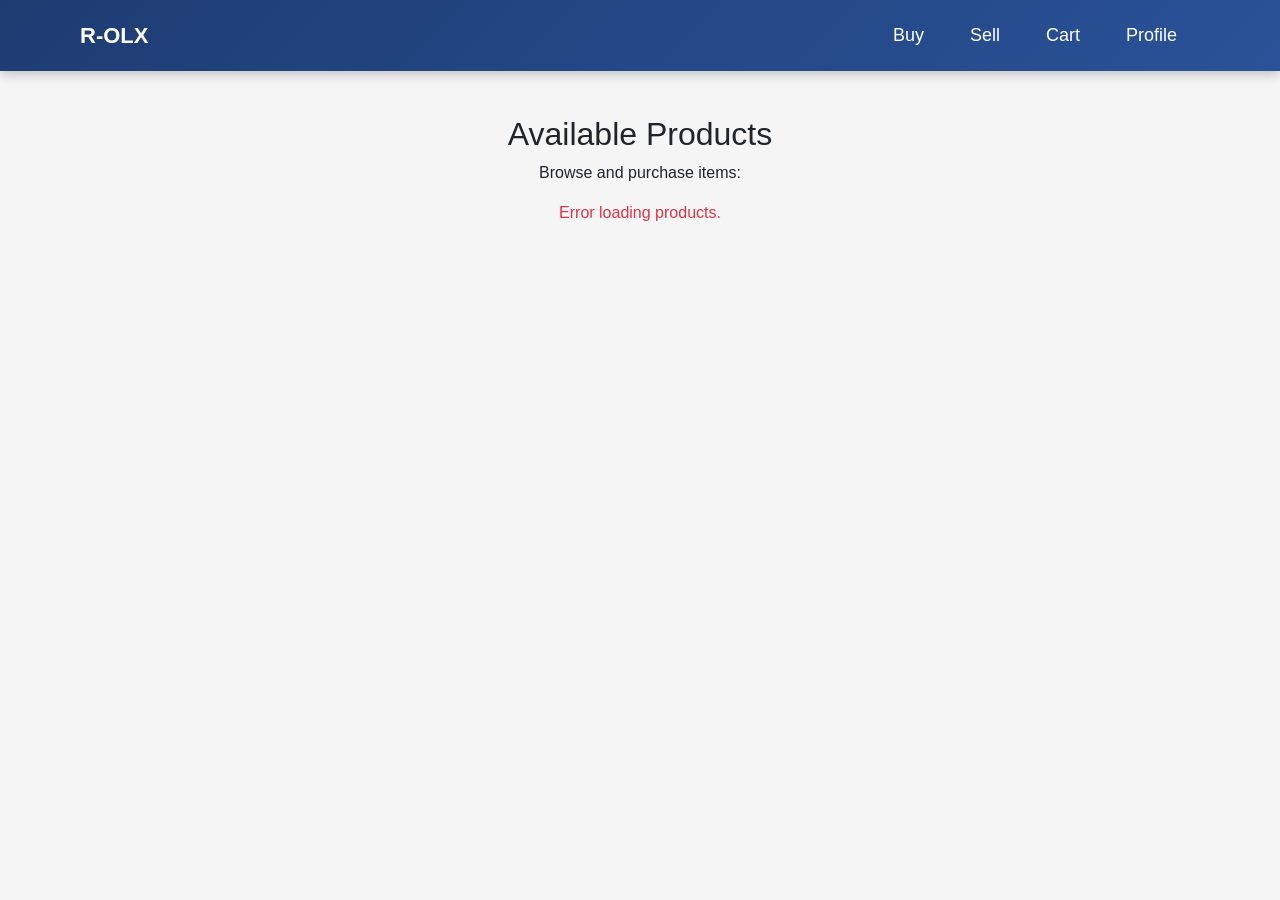
==== commit e4d41096: "completed the project" ====
--- a/frontend/home.html
+++ b/frontend/home.html
@@ -13,7 +13,7 @@
 <body>
     <nav class="navbar navbar-expand-lg navbar-dark bg-dark">
         <div class="container">
-            <a class="navbar-brand" href="#">C-OLX</a>
+            <a class="navbar-brand" href="#">R-OLX</a>
             <button class="navbar-toggler" type="button" data-bs-toggle="collapse" data-bs-target="#navbarNav">
                 <span class="navbar-toggler-icon"></span>
             </button>
@@ -42,7 +42,9 @@
             if (section === "buy") {
     content.innerHTML = `
         <h2 class="text-center">Available Products</h2>
+        <p class="text-center">Browse and purchase items:</p>
         <div id="product-list" class="row justify-content-center">Loading...</div>
+        
     `;
 
     fetch("../backend/get_products.php")
@@ -52,11 +54,11 @@
                 document.getElementById("product-list").innerHTML = `<p class='text-danger text-center'>Error: ${products.error}</p>`;
                 return;
             }
-
+//col-lg-3 col-md-4 col-sm-6 mb-3 d-flex
             let productList = "";
             products.forEach(product => {
-                productList += `
-                    <div class="col-lg-3 col-md-3 col-sm-6 mb-3 d-flex">
+                productList += ` 
+                    <div class="col-lg-3 col-md-4 col-sm-6 mb-3 d-flex"> 
                         <div class="card shadow-sm h-100 product-card d-flex flex-column">
                             <div class="image-container">
                                 <img src="../backend/${product.product_image}" class="card-img-top" alt="${product.product_name}">
--- a/frontend/css/home.css
+++ b/frontend/css/home.css
@@ -62,12 +62,6 @@
     display: flex;
     flex-wrap: wrap;
     justify-content: center;
-    gap: 10px;
-    padding: 10px;
-    margin: 0 auto;
-    margin-left: auto;
-    margin-right: auto;
-    max-width: 90%; /* Adjust this value as needed */
 
 }
 
